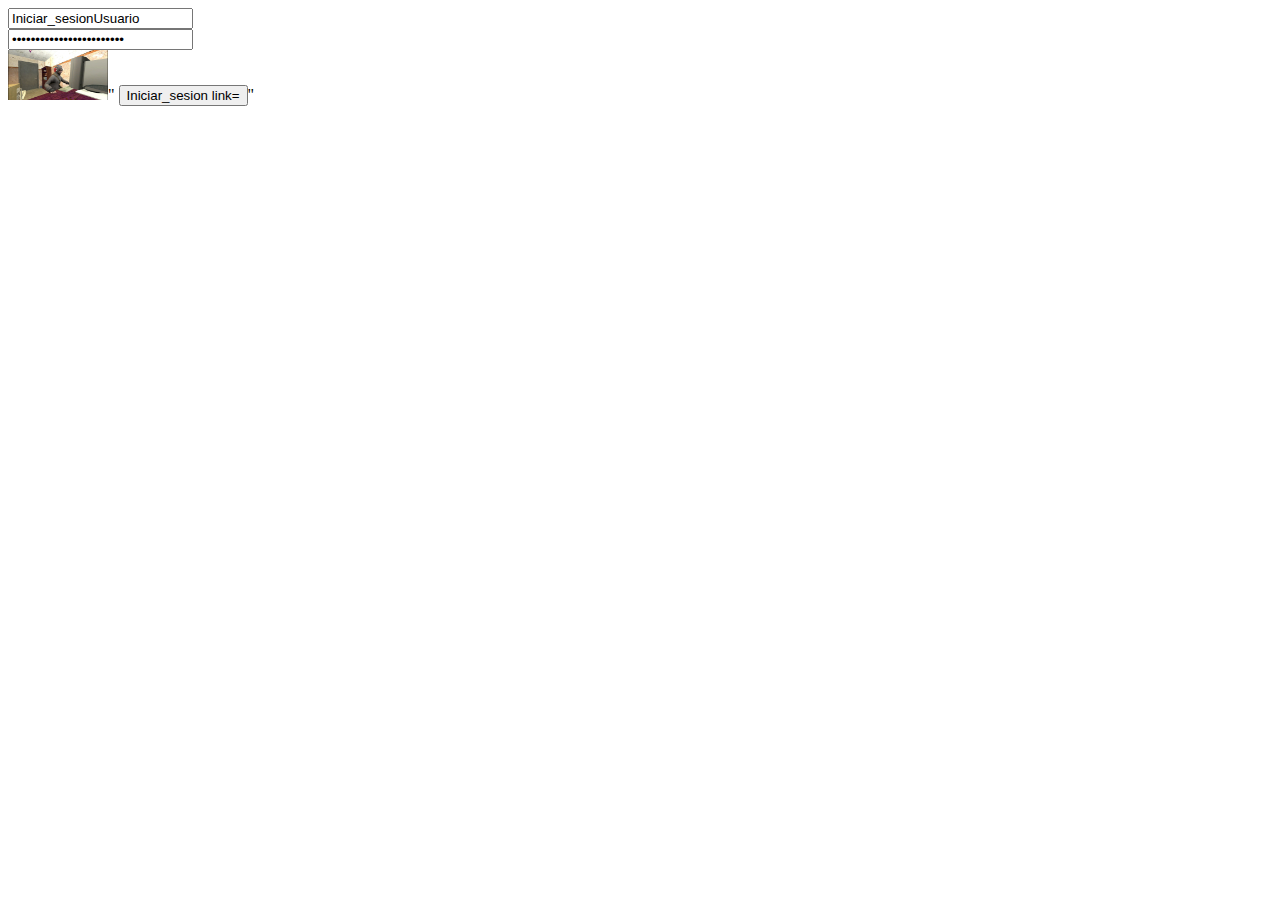
==== index.html @ a19a612c "es la base del codigo" ====
<!<!DOCTYPE html>

<html>
    <head>
        <meta charset="utf-8">
        <meta http-equiv="X-UA-Compatible" content="IE=edge">
        <title></title>
        <meta name="description" content="">
        <meta name="viewport" content="width=device-width, initial-scale=1">
        <link rel="stylesheet" href="">
    </head>
    <body>
        <form method="post" action>
        <input type="text" name="Iniciar_sesionUsuario" value="Iniciar_sesionUsuario">
        <br>
        <input type="password" name="Iniciar_sesionContraseña"  value="Iniciar_sesionContraseña">
        <br>
        <img src="gif/pc simon.jpg" height="50" width="100" >"
        <input type="button" name="Iniciar_sesion link" value="Iniciar_sesion link="principal.html" />"
        </form>
    </body>
</html>
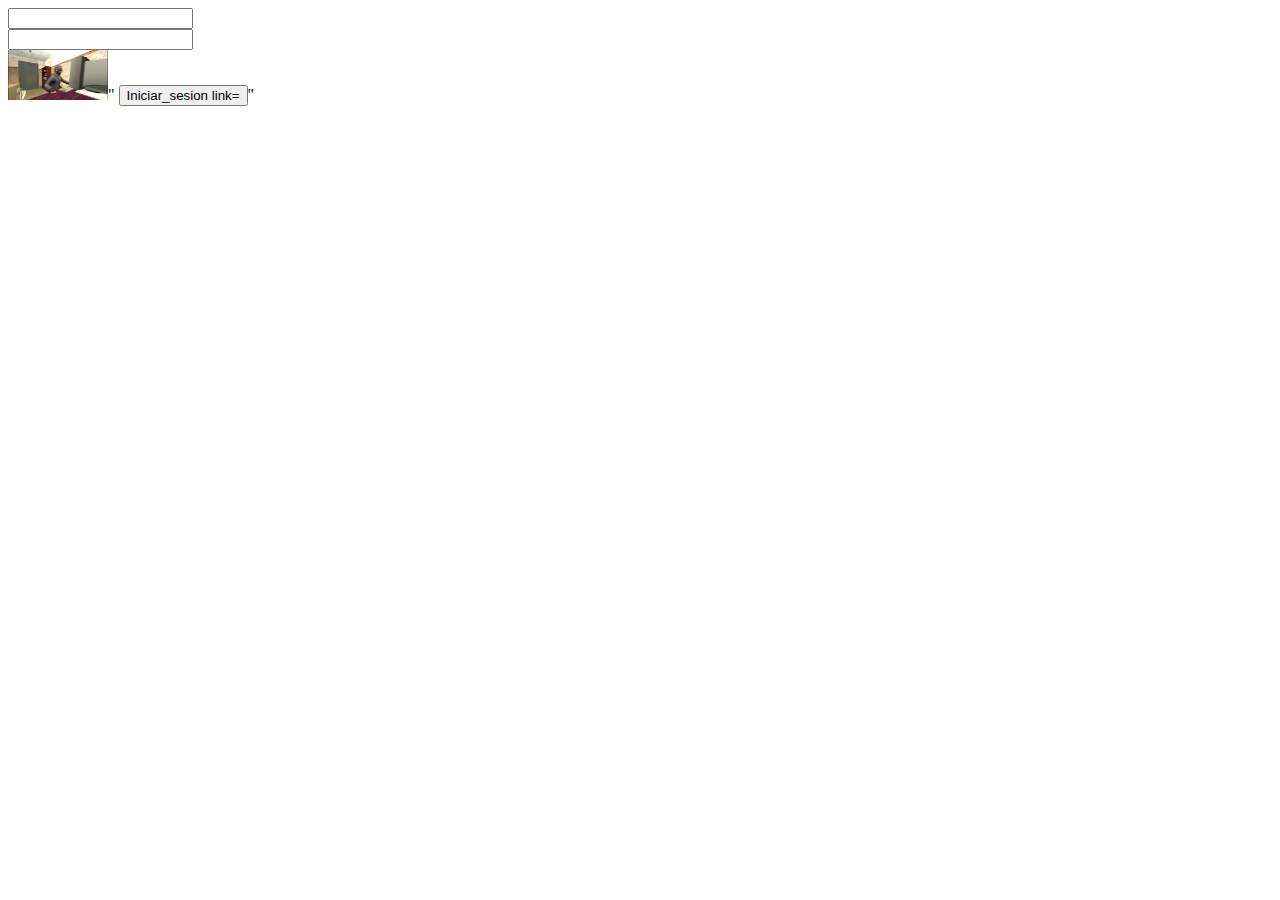
==== commit 7d705c5c: "los requiere" ====
--- a/index.html
+++ b/index.html
@@ -11,9 +11,9 @@
     </head>
     <body>
         <form method="post" action>
-        <input type="text" name="Iniciar_sesionUsuario" value="Iniciar_sesionUsuario">
+        <input type="text" name="Iniciar_sesionUsuario" value="" required>
         <br>
-        <input type="password" name="Iniciar_sesionContraseña"  value="Iniciar_sesionContraseña">
+        <input type="password" name="Iniciar_sesionContraseña"  value="" required>
         <br>
         <img src="gif/pc simon.jpg" height="50" width="100" >"
         <input type="button" name="Iniciar_sesion link" value="Iniciar_sesion link="principal.html" />"
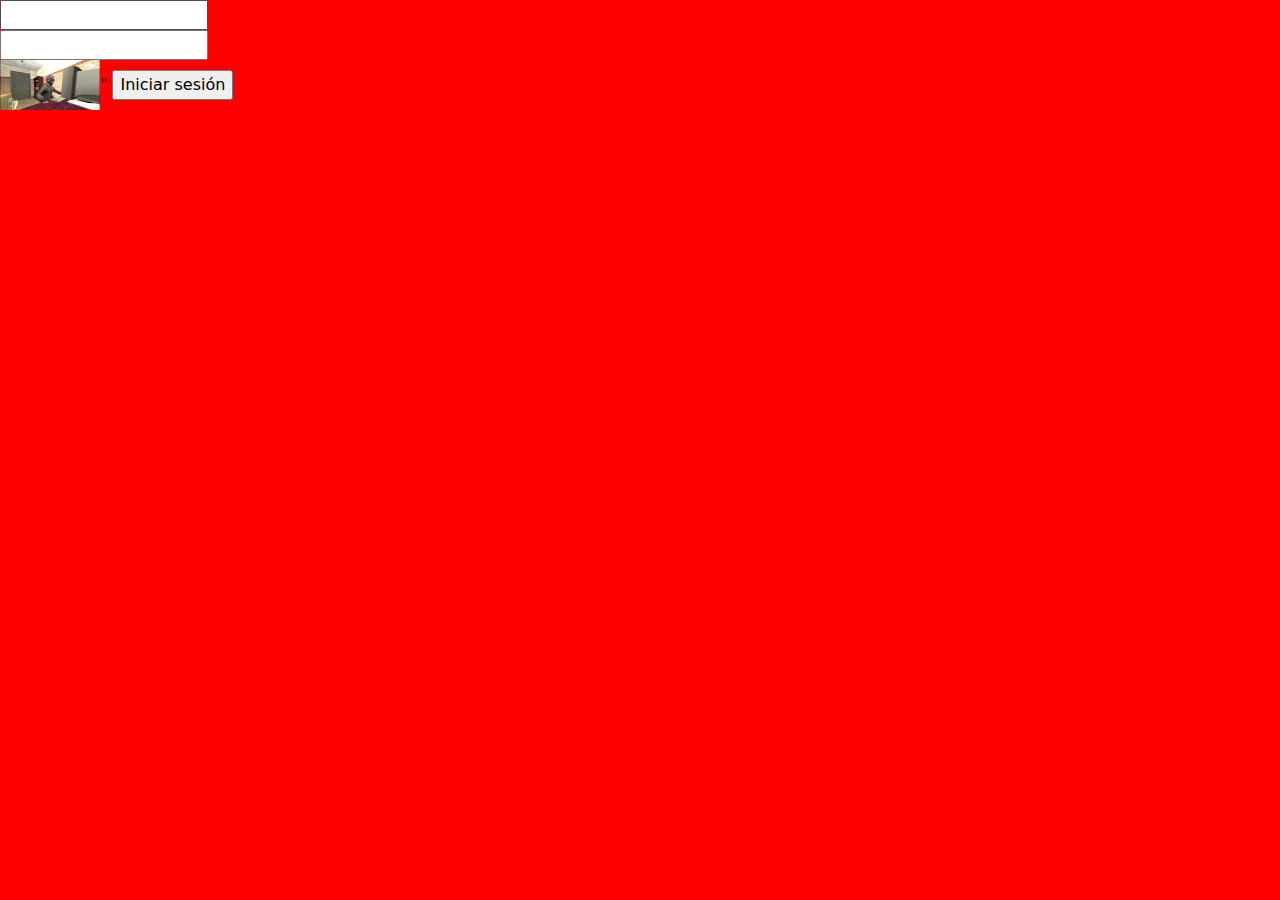
==== commit 0504d3a5: "adptando la pagina" ====
--- a/index.html
+++ b/index.html
@@ -7,16 +7,52 @@
         <title></title>
         <meta name="description" content="">
         <meta name="viewport" content="width=device-width, initial-scale=1">
-        <link rel="stylesheet" href="">
-    </head>
-    <body>
+        <link href="https://cdn.jsdelivr.net/npm/bootstrap@5.3.3/dist/css/bootstrap.min.css" rel="stylesheet" integrity="sha384-QWTKZyjpPEjISv5WaRU9OFeRpok6YctnYmDr5pNlyT2bRjXh0JMhjY6hW+ALEwIH" crossorigin="anonymous">
+        <script src="https://cdn.jsdelivr.net/npm/bootstrap@5.3.3/dist/js/bootstrap.bundle.min.js" integrity="sha384-YvpcrYf0tY3lHB60NNkmXc5s9fDVZLESaAA55NDzOxhy9GkcIdslK1eN7N6jIeHz" crossorigin="anonymous"></script>
+       <!--son el cambio de tamaño de pantalla y se va adaptando y cambiendo images-->
+       <style media="screen">
+            body {
+    background: url('gif/simon1.jpg') no-repeat center center fixed;
+    background-size: cover;
+}
+            @media (min-width: 576px) {
+                body {
+        background: url('gif/imagensuperpequeña.jpg') no-repeat center center fixed;
+        background-size: cover;
+    }
+            }
+        
+            @media (min-width: 768px) {
+                body {
+        background: url('gif/cry_of_fear___simon_by_rhedd999_d7uezq1-fullview.jpg') no-repeat center center fixed;
+        background-size: cover;
+    }
+            }
+        
+            @media (min-width: 992px) {
+                body {
+        background: url('gif/terror.jpg') no-repeat center center fixed;
+        background-size: cover;
+    }
+            }
+        
+            @media (min-width: 1200px) {
+                body {
+                    background:red;
+                }
+            }
+        </style>
+        
+        <body>
         <form method="post" action>
         <input type="text" name="Iniciar_sesionUsuario" value="" required>
         <br>
         <input type="password" name="Iniciar_sesionContraseña"  value="" required>
         <br>
         <img src="gif/pc simon.jpg" height="50" width="100" >"
-        <input type="button" name="Iniciar_sesion link" value="Iniciar_sesion link="principal.html" />"
+        <!--este es le boton para ir la pagina principal -->
+        <input type="button" name="Iniciar_sesion" value="Iniciar sesión" onclick="location.href='principal.html';" />
+
         </form>
     </body>
 </html>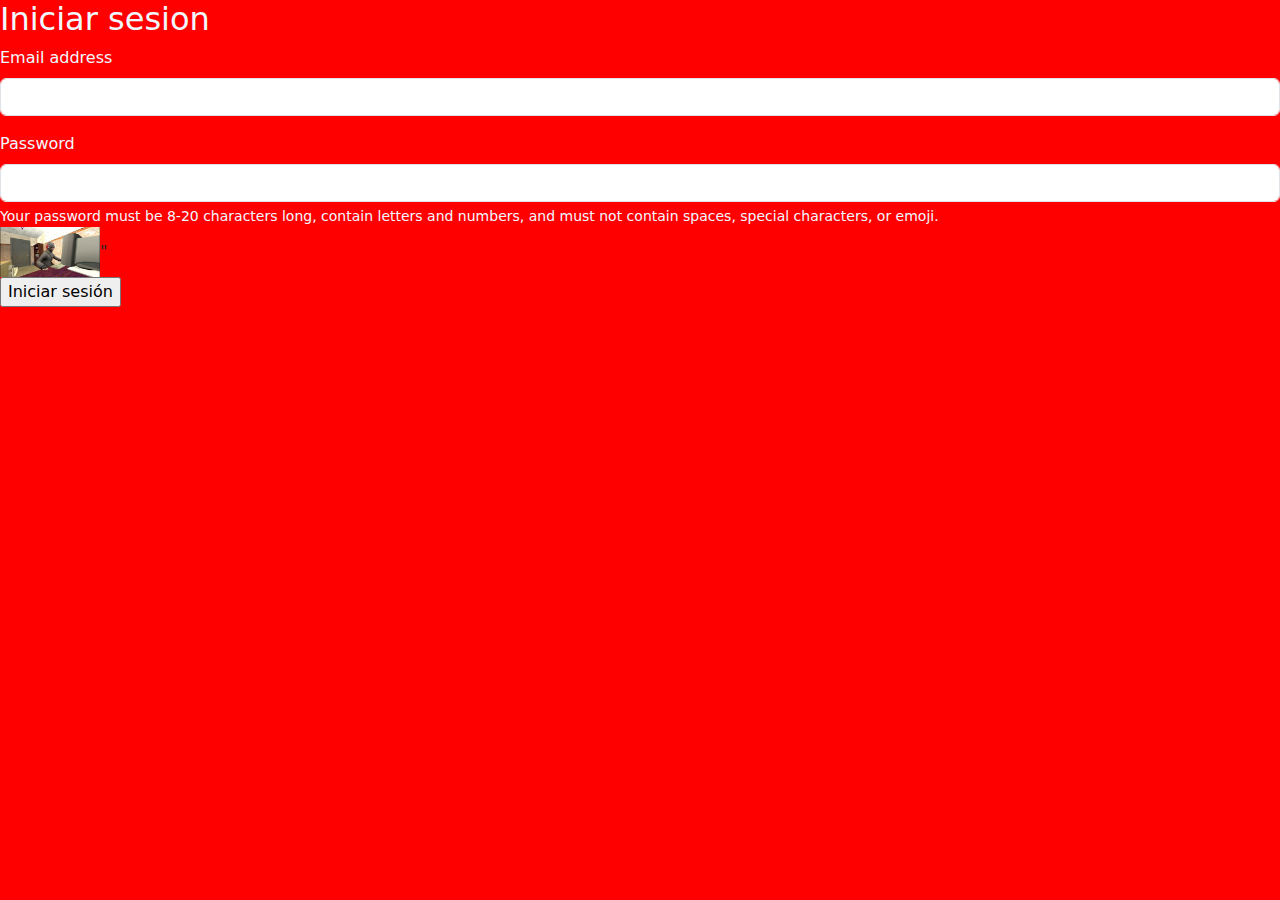
==== commit 31df2cd0: "varios cambios" ====
--- a/index.html
+++ b/index.html
@@ -10,7 +10,7 @@
         <link href="https://cdn.jsdelivr.net/npm/bootstrap@5.3.3/dist/css/bootstrap.min.css" rel="stylesheet" integrity="sha384-QWTKZyjpPEjISv5WaRU9OFeRpok6YctnYmDr5pNlyT2bRjXh0JMhjY6hW+ALEwIH" crossorigin="anonymous">
         <script src="https://cdn.jsdelivr.net/npm/bootstrap@5.3.3/dist/js/bootstrap.bundle.min.js" integrity="sha384-YvpcrYf0tY3lHB60NNkmXc5s9fDVZLESaAA55NDzOxhy9GkcIdslK1eN7N6jIeHz" crossorigin="anonymous"></script>
        <!--son el cambio de tamaño de pantalla y se va adaptando y cambiendo images-->
-       <style media="screen">
+<style media="screen">
             body {
     background: url('gif/simon1.jpg') no-repeat center center fixed;
     background-size: cover;
@@ -41,18 +41,29 @@
                     background:red;
                 }
             }
+    
+
         </style>
         
         <body>
-        <form method="post" action>
-        <input type="text" name="Iniciar_sesionUsuario" value="" required>
-        <br>
-        <input type="password" name="Iniciar_sesionContraseña"  value="" required>
-        <br>
-        <img src="gif/pc simon.jpg" height="50" width="100" >"
-        <!--este es le boton para ir la pagina principal -->
-        <input type="button" name="Iniciar_sesion" value="Iniciar sesión" onclick="location.href='principal.html';" />
-
-        </form>
+            <div class="container-sm-md-lg-xll-xxl">
+                <form method="post" action>
+                    <h2 style="color: aliceblue;">Iniciar sesion</h2>
+                    <div class="mb-3">
+                        <label for="exampleFormControlInput1" class="form-label" style="color: aliceblue;">Email address</label>
+                        <input type="email" class="form-control" id="exampleFormControlInput1" placeholder="">
+                      </div>
+                    <label for="inputPassword5" class="form-label" style="color: aliceblue;">Password</label>
+<input type="password" id="inputPassword5" class="form-control" aria-describedby="passwordHelpBlock">
+<div id="passwordHelpBlock" class="form-text" style="color: aliceblue;">
+  Your password must be 8-20 characters long, contain letters and numbers, and must not contain spaces, special characters, or emoji.
+</div>
+                     <img src="gif/pc simon.jpg" height="50" width="100" >"
+                     <br>
+                     <!--este es le boton para ir la pagina principal -->
+                     <input type="button" name="Iniciar_sesion" value="Iniciar sesión" onclick="location.href='principal.html';" />
+             
+                     </form>
+              </div>
     </body>
 </html>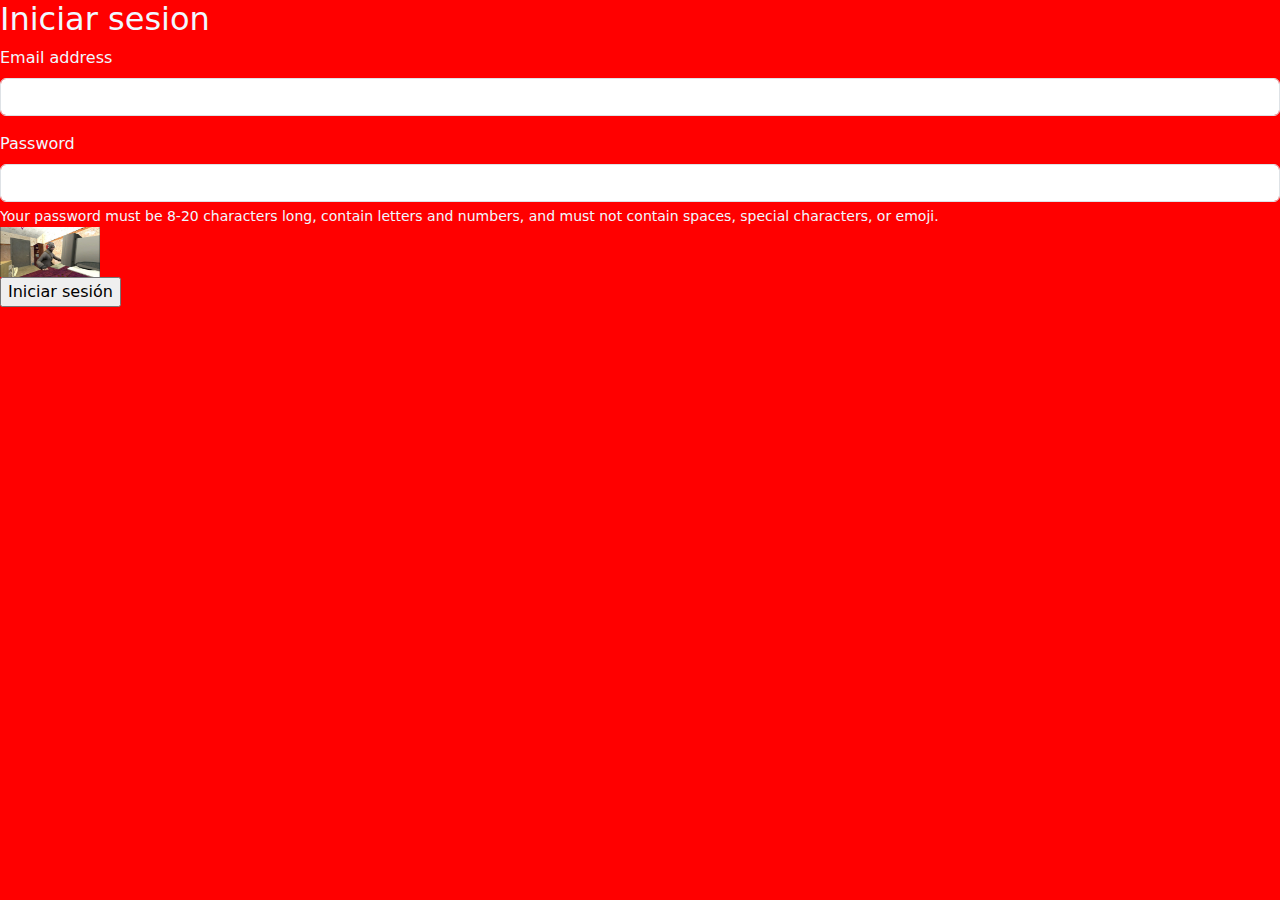
==== commit bb887372: "pequño oculto" ====
--- a/index.html
+++ b/index.html
@@ -58,7 +58,7 @@
 <div id="passwordHelpBlock" class="form-text" style="color: aliceblue;">
   Your password must be 8-20 characters long, contain letters and numbers, and must not contain spaces, special characters, or emoji.
 </div>
-                     <img src="gif/pc simon.jpg" height="50" width="100" >"
+                     <a href="https://www.youtube.com/watch?v=M3Ws7Ociz_I"><img src="gif/pc simon.jpg" height="50" width="100" ></a>
                      <br>
                      <!--este es le boton para ir la pagina principal -->
                      <input type="button" name="Iniciar_sesion" value="Iniciar sesión" onclick="location.href='principal.html';" />
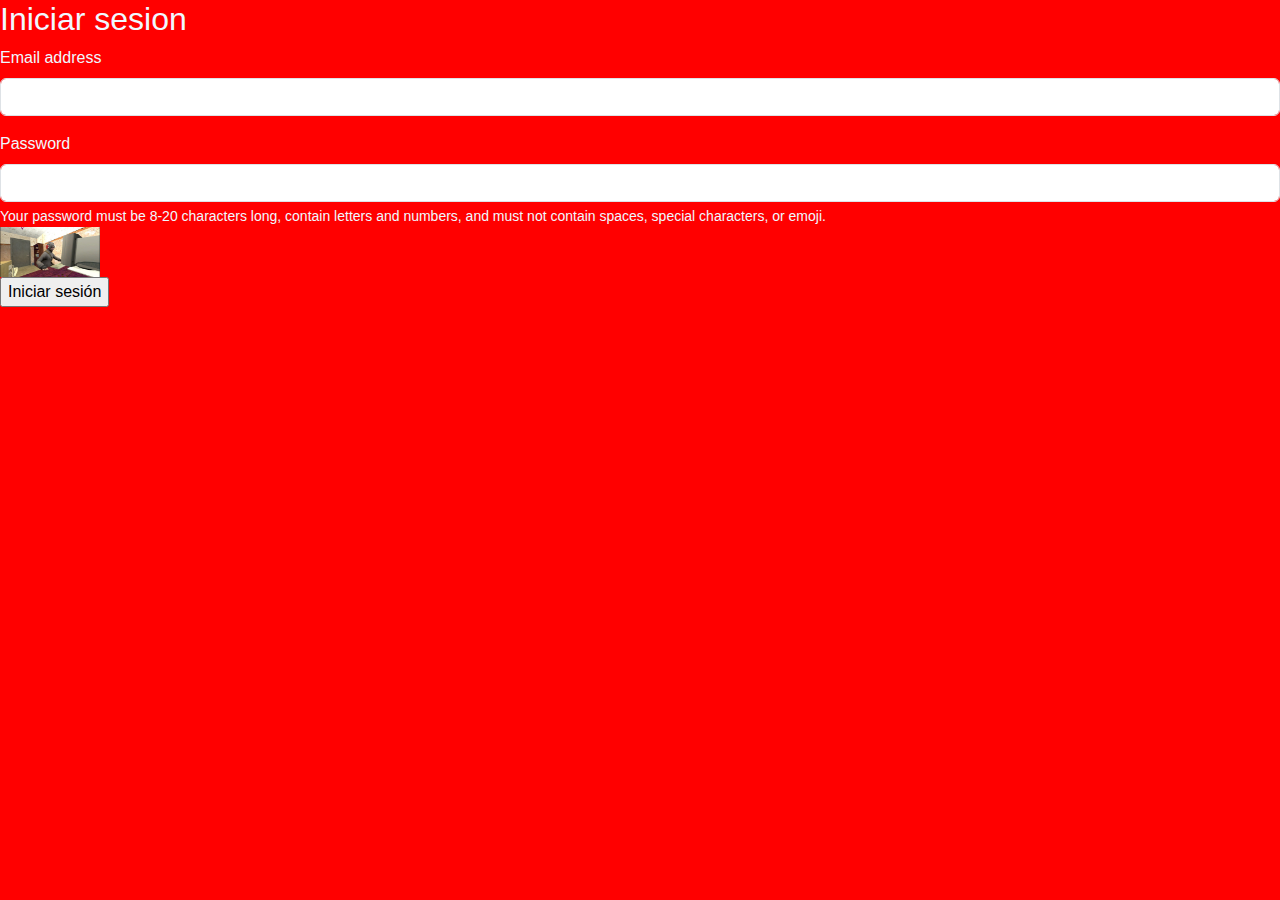
==== commit eec57592: "cambios" ====
--- a/index.html
+++ b/index.html
@@ -41,7 +41,9 @@
                     background:red;
                 }
             }
-    
+            *{
+    font-family: 'Lucida Sans', 'Lucida Sans Regular', 'Lucida Grande', 'Lucida Sans Unicode', Geneva, Verdana, sans-serif;
+  }
 
         </style>
         
